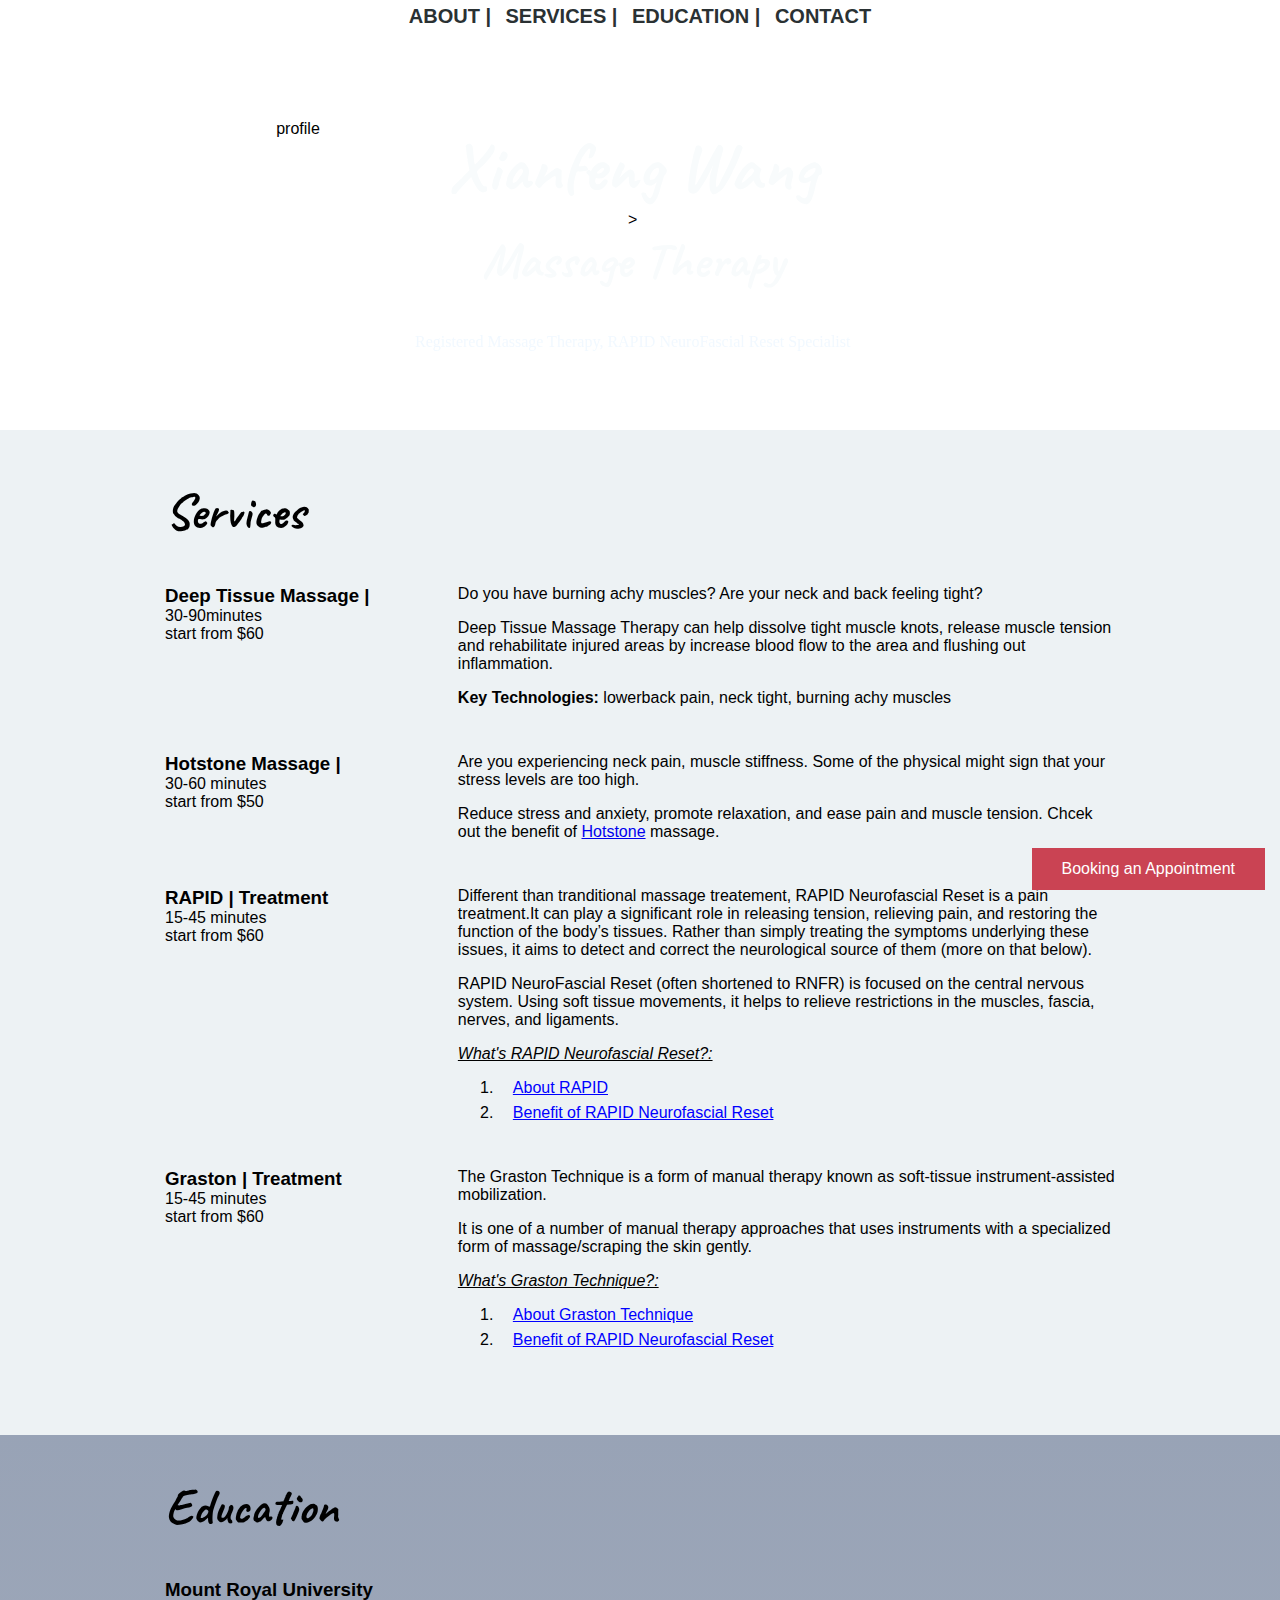
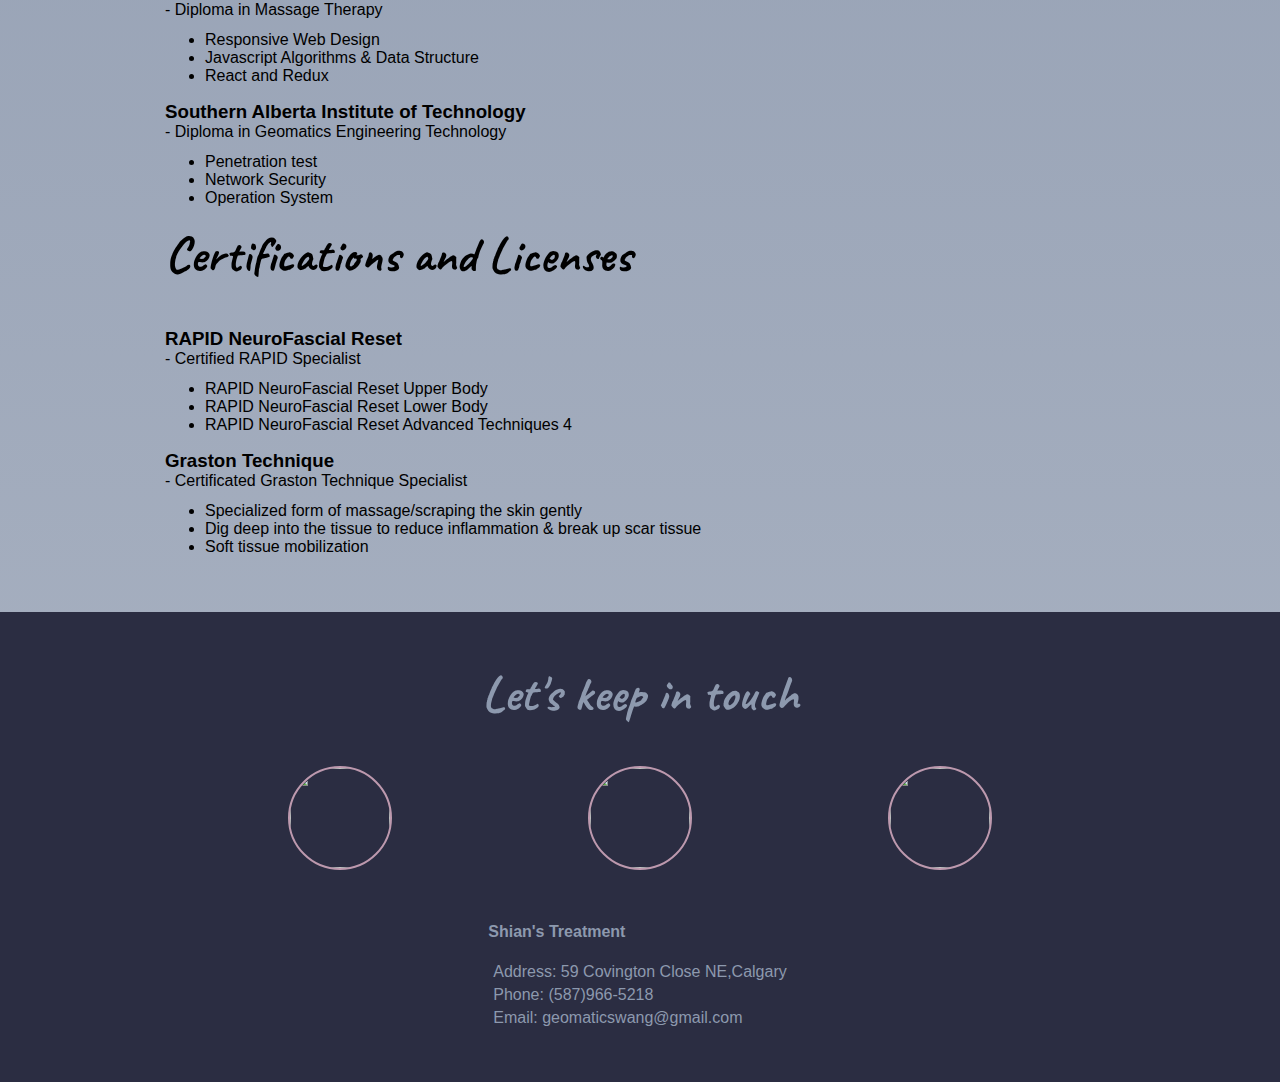
==== index.html @ 2686376d "initial commit" ====
<!DOCTYPE html>
<html lang="en">
<head>
    <meta charset="UTF-8">
    <meta http-equiv="X-UA-Compatible" content="IE=edge">
    <meta name="viewport" content="width=device-width, initial-scale=1.0">
    <title>Shian's page</title>
    <link href="style.css" rel="stylesheet" type="text/css">
    <link href="https://fonts.googleapis.com/css?family=Caveat|Open_Sans:400,700" rel="stylesheet">
</head>
<body>  <!------------------------introduce----------------------------------->
   <header>
      <nav>
        <a href="about">About  |  </a>
        <a href="services">Services  |  </a>
        <a href="education">Education  |  </a>
        <a href="contact">Contact</a>
      </nav>
      <div class="content-wrap">
         <img class="profile-img" src="./assets/shian3.png" alt="profile">
         <div>
            <h1>Xianfeng Wang</h1>>
            <h2>Massage Therapy</h2>
            <p>Registered Massage Therapy, RAPID NeuroFascial Reset Specialist</p>
         </div>
         <a href="./assets/link/main.html" download class="btn download" target="_blank">Booking an Appointment</a>
         <a href="./assets/link/main.html" download class="btn download" target="_blank">Booking an Appointment</a>
      </div>
   </header>
</body>
<main> <!------------------------services----------------------------------->
       <section id="services" class="services">
          <div class="work-wrapper">
              <h2>Services</h2>
              <!----------------------service 1------------------------>
              <div class="job-wrapper">
                <div>
                    <h3>Deep Tissue Massage | </h3>
                    <p>30-90minutes</p>
                    <p>start from $60</p>
                </div>
                <div class="job-description">
                    <p>Do you have burning achy muscles? Are your neck and back feeling tight?</p>
                    <p>Deep Tissue Massage Therapy can help dissolve tight muscle knots, release muscle tension and rehabilitate injured areas by increase blood flow to the area and flushing out inflammation. </p>
                    <p><strong>Key Technologies: </strong>lowerback pain, neck tight, burning achy muscles</p>
                </div>
              </div>
              <!----------------------service 2------------------------>
              <div class="job-wrapper">
                <div>
                    <h3>Hotstone Massage | </h3>
                    <p>30-60 minutes</p>
                    <p>start from $50</p>
                </div>
                <div class="job-description">
                    <p>Are you experiencing neck pain, muscle stiffness. Some of the physical might sign that your stress levels are too high.</p>
                    <p>Reduce stress and anxiety, promote relaxation, and ease pain and muscle tension. Chcek out the benefit of <a href="https://www.healthline.com/health/hot-stone-massage">Hotstone</a> massage.</p>

                </div>
              </div>
              <!----------------------service 3------------------------>
              <div class="job-wrapper">
                <div>
                    <h3>RAPID | Treatment</h3>
                    <p>15-45 minutes</p>
                    <p>start from $60</p>
                </div>
                <div class="job-description">
                     <p>Different than tranditional massage treatement, RAPID Neurofascial Reset is a pain treatment.It can play a significant role in releasing tension, relieving pain, and restoring the function of the body’s tissues. Rather than simply treating the symptoms underlying these issues, it aims to detect and correct the neurological source of them (more on that below).</p>
                     <p>RAPID NeuroFascial Reset (often shortened to RNFR) is focused on the central nervous system. Using soft tissue movements, it helps to relieve restrictions in the muscles, fascia, nerves, and ligaments.</p>
                     <p><em><u>What's RAPID Neurofascial Reset?: </u></em></p>
                     <ol>
                         <li><a href="https://www.rapidnfr.com/what-is-rapid">About RAPID</a></li>
                         <li><a href="https://www.healthline.com/health/hot-stone-massage"> Benefit of RAPID Neurofascial Reset</a></li>
                     </ol>
                </div>
              </div>
              <!----------------------service 4------------------------>
              <div class="job-wrapper">
                <div>
                    <h3>Graston | Treatment</h3>
                    <p>15-45 minutes</p>
                    <p>start from $60</p>
                </div>
                <div class="job-description">
                     <p>The Graston Technique is a form of manual therapy known as soft-tissue instrument-assisted mobilization.</p>
                     <p>It is one of a number of manual therapy approaches that uses instruments with a specialized form of massage/scraping the skin gently.</p>
                     <p><em><u>What's Graston Technique?: </u></em></p>
                     <ol>
                         <li><a href="https://grastontechnique.com/">About Graston Technique</a></li>
                         <li><a href="https://www.spine-health.com/treatment/chiropractic/graston-technique-instrument-assisted-soft-tissue-manual-therapy-back-pain"> Benefit of RAPID Neurofascial Reset</a></li>
                     </ol>
                </div>
              </div>
          </div>
       </section>
       <!-------------------Education---------------------------->
       <section id="education" class="education">
           <div class="education-wrapper">
            <h2>Education</h2>
            <!----------------School 1--------------->
            <h3>Mount Royal University</h3>
            <p>- Diploma in Massage Therapy</p>
            <ul>
                <li>Responsive Web Design</li>
                <li>Javascript Algorithms & Data Structure</li>
                <li>React and Redux</li>
            </ul>
            <!----------------School 2--------------->
            <h3>Southern Alberta Institute of Technology</h3>
            <p>- Diploma in Geomatics Engineering Technology</p>
            <ul>
                <li>Penetration test</li>
                <li>Network Security</li>
                <li>Operation System</li>
            </ul>
            <h2>Certifications and Licenses</h2>
            <!----------------training 1--------------->
            <h3>RAPID NeuroFascial Reset</h3>
            <p>- Certified RAPID Specialist</p>
            <ul>
                <li>RAPID NeuroFascial Reset Upper Body</li>
                <li>RAPID NeuroFascial Reset Lower Body</li>
                <li>RAPID NeuroFascial Reset Advanced Techniques 4</li>
            </ul>
            <!----------------training 2--------------->
            <h3>Graston Technique</h3>
            <p>- Certificated Graston Technique Specialist</p>
            <ul>
                <li>Specialized form of massage/scraping the skin gently</li>
                <li>Dig deep into the tissue to reduce inflammation & break up scar tissue</li>
                <li>Soft tissue mobilization</li>
            </ul>

           </div>
       </section>
</main>
<!-------------- footer and contact info--------------->
<footer id="contact">
   <div class="contact-wrapper">
      <h2>Let's keep in touch</h2>
      <div class="contact-buttons">
          <a href="file:///C:/Users/Mapsound/Desktop/Web%20application/0-CV/Shian/assets/link/main.html" target="_blank" rel="noopener"><img class="media-pic" src="./assets/mas02.jpg"></a>
          <a href="https://github.com/mapsound?tab=projects" target="_blank" rel="noopener"><img class="media-pic" src="./assets/ins_logo.png"></a>
          <a href="https://www.linkedin.com/in/mapsound-undefined-3a2346233/" target="_blank" rel="noopener"><img class="media-pic" src="./assets/fb_logo.png"></a>
      </div>
      <div class="endding">
          <h4>Shian's Treatment </h4>
          <p>Address: 59 Covington Close NE,Calgary</p>
          <p>Phone: (587)966-5218</p>
          <p>Email: geomaticswang@gmail.com</p>
      </div>
   </div>
</footer>
</html>
---- style.css ----
/*color
#2B2D42 - Dark blue
#8D99AE - Light blue
#EDF2F4 - Blue to white
#EF233C - Red*/

/*----------------------Global styles---------------------------*/
body{
    font-family:'Open Sans', sans-serif;
    margin: 0;
}

h1, h2{
    font-family:'caveat', cursive;
    font-weight:700;
}

h1{
    font-size: 70px;
}

h2{
    font-size: 50px;
    margin-top:0;
}

h3{
    margin:0;
}

/*----------------------Navigation---------------------------*/
nav{
    text-align:center;
    position:fixed;
    width:100%;
    background-color: white;
    top:0;
}

nav a{
    display: inline-block;
    margin: 5px;
    text-decoration: none;
    font-weight: 700;
    font-size:20px;
    text-transform:uppercase;
    color: #2a3133;
}

@media (mid-width:440px){
    nav a{
        margin:14px;
        font-size:16px;
    }
}

/*----------------------Header only---------------------------*/
header{
    position:relative;
    padding-top: 60px;
    text-align:center;
    /*background-color: #3b6791;*/
    background:url("./assets/graston1.jpg");
    /*color:8D99AE;*/
}

header h1, header h2{
    color:#f8fbfc
}

header p{
    color:aliceblue;
    font-family:'Trebuchet MS';
    opacity: 0.9;
}

h1{
    margin:0;
}

.content-wrap{
    display:flex;
    align-items: center;
    flex-direction: column;  /*手机屏幕*/
    margin:0 auto;
    padding: 60px 50px;
    max-width:950px;
    overflow:hidden;
}

@media (min-width:935px){
    .content-wrap{
        flex-direction: row;  /*宽屏要flex-direction变成row*/
    }
}

/*手机屏幕上width height 分别是150 pixel, border-radius 50%可以让一个正方形image变成圆形*/
.profile-img{
    width:150px;
    height:150px;
    border-radius:50%;
}

@media(min-width:440px){
    .profile-img{
    width:200px;
    height:200px;  
    }
}

@media(min-width:935px){
    .profile-img{
    width:250px;
    height:250px;  
    }
}

.btn{
    text-decoration: none;
    background-color: #ca4353;
    color:white;
    padding:0 5px 0 5px;
    

}

@media(min-width:440px){
    .btn{
        padding:12px;
        padding-left: 30px;
        padding-right: 30px;
    }
}

.download{
    position:absolute;
    right:15px;
    bottom:10px;
    position: fixed;
}

/*----------------------------Work-----------------------------*/
.services{
    padding-top:50px;
    padding-bottom: 40px;
    background-color:#EDF2F4
}

.work-wrapper{
    margin:0 auto;   /*居中，就是0 auto*/
    padding:0 30px; 
    max-width:950px;  /*在宽屏上就不会过长*/

}

/*短屏幕上显示就是Block*/
.job-wrapper{
    display:block;
    padding-bottom: 30px;
}

/*935px屏幕上要变成grip,最后出来短屏幕就是上下结构（公司，经验），长屏就是左右结构 */
@media (min-width:935px){
    .job-wrapper{
        display: grid;
        grid-template-columns:1fr 2.5fr;   /*grid值得深入研究，1：2.5关系*/
        column-gap:30px;
    }
}
h3~p{
    margin:0;
}

@media (min-width:935px){
    .job-description p:first-of-type {  /*job description下面第一个p*/
         margin-top: 0;
    }
}

ol li{
    margin:7px 0;
    padding-left:15px;
}

ol li a{
    color:blue;
}
/*------------------------Education-----------------------*/

.education{
    padding:40px 0;
    background: linear-gradient(rgba(141, 153, 174, 0.9), rgba(141, 153, 174, 0.8)),  /*渐变效果*/
    url(./assets/shian1.jpg) no-repeat fixed;   /*没有fix的话，鼠标移动图片不会跟着移动*/
    background-size: cover;
}

.education-wrapper{
    margin:0 auto;   /*居中，就是0 auto*/
    padding:0 30px; 
    max-width:950px;  /*在宽屏上就不会过长*/
}

ul{
    margin-top: 12px;
}
/*------------------------Footer-----------------------*/
footer{
    text-align:center;
    background-color: #2B2D42;
    color:#8D99AE;
}

.contact-wrapper{
    margin:0 auto;
    padding:50px 0;
    max-width:900px;
}

.contact-buttons{
    display:flex;
    flex-direction:row;
    justify-content:space-around;
}

.media-pic{
    width:100px;
    height:100px;
    border-radius: 50%;
    border:#BD99AE solid 2px;
}

.media-pic:hover{
    transform:scale(1.1);
}

p+h3{
    margin-top:30px;
}

footer p{
    margin-top:50px;
}

.endding{
    padding-top: 30px;
    display: inline-block;
    text-align:left;
}

.endding h4~p{
    margin:5px;
}
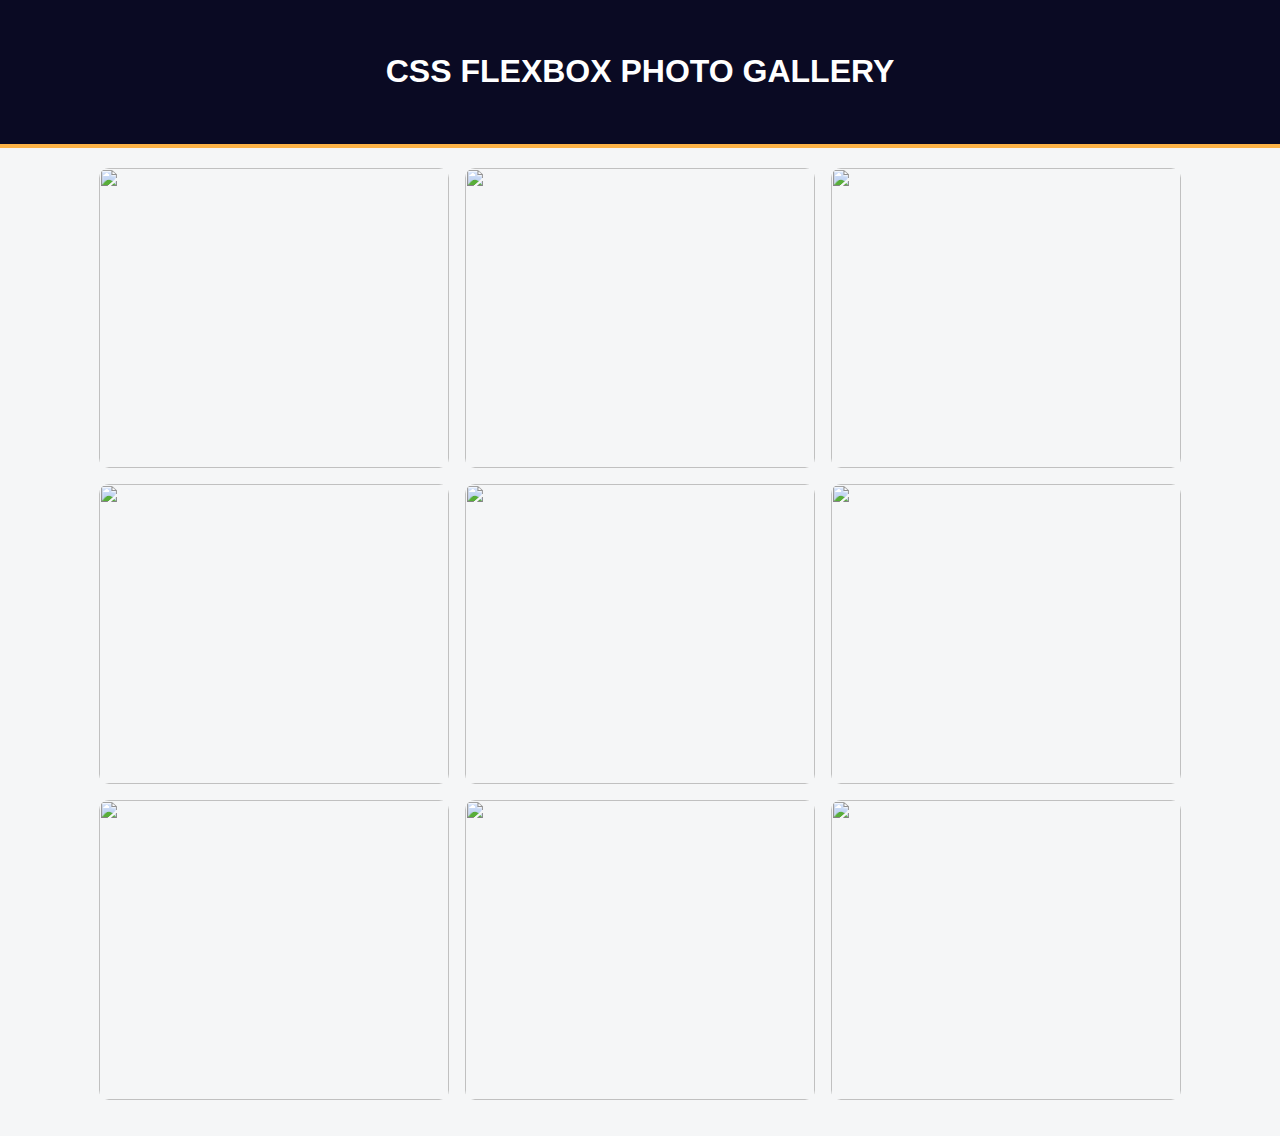
==== commit 1a1d1204: "Update index.html" ====
--- a/index.html
+++ b/index.html
@@ -1,155 +1,25 @@
 <!DOCTYPE html>
 <html lang="en">
-<head>
-    <meta charset="UTF-8">
-    <meta http-equiv="X-UA-Compatible" content="IE=edge">
+  <head>
+    <meta charset="utf-8">
     <meta name="viewport" content="width=device-width, initial-scale=1.0">
-    <title>Shian's page</title>
-    <link href="style.css" rel="stylesheet" type="text/css">
-    <link href="https://fonts.googleapis.com/css?family=Caveat|Open_Sans:400,700" rel="stylesheet">
-</head>
-<body>  <!------------------------introduce----------------------------------->
-   <header>
-      <nav>
-        <a href="about">About  |  </a>
-        <a href="services">Services  |  </a>
-        <a href="education">Education  |  </a>
-        <a href="contact">Contact</a>
-      </nav>
-      <div class="content-wrap">
-         <img class="profile-img" src="./assets/shian3.png" alt="profile">
-         <div>
-            <h1>Xianfeng Wang</h1>>
-            <h2>Massage Therapy</h2>
-            <p>Registered Massage Therapy, RAPID NeuroFascial Reset Specialist</p>
-         </div>
-         <a href="./assets/link/main.html" download class="btn download" target="_blank">Booking an Appointment</a>
-         <a href="./assets/link/main.html" download class="btn download" target="_blank">Booking an Appointment</a>
-      </div>
-   </header>
-</body>
-<main> <!------------------------services----------------------------------->
-       <section id="services" class="services">
-          <div class="work-wrapper">
-              <h2>Services</h2>
-              <!----------------------service 1------------------------>
-              <div class="job-wrapper">
-                <div>
-                    <h3>Deep Tissue Massage | </h3>
-                    <p>30-90minutes</p>
-                    <p>start from $60</p>
-                </div>
-                <div class="job-description">
-                    <p>Do you have burning achy muscles? Are your neck and back feeling tight?</p>
-                    <p>Deep Tissue Massage Therapy can help dissolve tight muscle knots, release muscle tension and rehabilitate injured areas by increase blood flow to the area and flushing out inflammation. </p>
-                    <p><strong>Key Technologies: </strong>lowerback pain, neck tight, burning achy muscles</p>
-                </div>
-              </div>
-              <!----------------------service 2------------------------>
-              <div class="job-wrapper">
-                <div>
-                    <h3>Hotstone Massage | </h3>
-                    <p>30-60 minutes</p>
-                    <p>start from $50</p>
-                </div>
-                <div class="job-description">
-                    <p>Are you experiencing neck pain, muscle stiffness. Some of the physical might sign that your stress levels are too high.</p>
-                    <p>Reduce stress and anxiety, promote relaxation, and ease pain and muscle tension. Chcek out the benefit of <a href="https://www.healthline.com/health/hot-stone-massage">Hotstone</a> massage.</p>
-
-                </div>
-              </div>
-              <!----------------------service 3------------------------>
-              <div class="job-wrapper">
-                <div>
-                    <h3>RAPID | Treatment</h3>
-                    <p>15-45 minutes</p>
-                    <p>start from $60</p>
-                </div>
-                <div class="job-description">
-                     <p>Different than tranditional massage treatement, RAPID Neurofascial Reset is a pain treatment.It can play a significant role in releasing tension, relieving pain, and restoring the function of the body’s tissues. Rather than simply treating the symptoms underlying these issues, it aims to detect and correct the neurological source of them (more on that below).</p>
-                     <p>RAPID NeuroFascial Reset (often shortened to RNFR) is focused on the central nervous system. Using soft tissue movements, it helps to relieve restrictions in the muscles, fascia, nerves, and ligaments.</p>
-                     <p><em><u>What's RAPID Neurofascial Reset?: </u></em></p>
-                     <ol>
-                         <li><a href="https://www.rapidnfr.com/what-is-rapid">About RAPID</a></li>
-                         <li><a href="https://www.healthline.com/health/hot-stone-massage"> Benefit of RAPID Neurofascial Reset</a></li>
-                     </ol>
-                </div>
-              </div>
-              <!----------------------service 4------------------------>
-              <div class="job-wrapper">
-                <div>
-                    <h3>Graston | Treatment</h3>
-                    <p>15-45 minutes</p>
-                    <p>start from $60</p>
-                </div>
-                <div class="job-description">
-                     <p>The Graston Technique is a form of manual therapy known as soft-tissue instrument-assisted mobilization.</p>
-                     <p>It is one of a number of manual therapy approaches that uses instruments with a specialized form of massage/scraping the skin gently.</p>
-                     <p><em><u>What's Graston Technique?: </u></em></p>
-                     <ol>
-                         <li><a href="https://grastontechnique.com/">About Graston Technique</a></li>
-                         <li><a href="https://www.spine-health.com/treatment/chiropractic/graston-technique-instrument-assisted-soft-tissue-manual-therapy-back-pain"> Benefit of RAPID Neurofascial Reset</a></li>
-                     </ol>
-                </div>
-              </div>
-          </div>
-       </section>
-       <!-------------------Education---------------------------->
-       <section id="education" class="education">
-           <div class="education-wrapper">
-            <h2>Education</h2>
-            <!----------------School 1--------------->
-            <h3>Mount Royal University</h3>
-            <p>- Diploma in Massage Therapy</p>
-            <ul>
-                <li>Responsive Web Design</li>
-                <li>Javascript Algorithms & Data Structure</li>
-                <li>React and Redux</li>
-            </ul>
-            <!----------------School 2--------------->
-            <h3>Southern Alberta Institute of Technology</h3>
-            <p>- Diploma in Geomatics Engineering Technology</p>
-            <ul>
-                <li>Penetration test</li>
-                <li>Network Security</li>
-                <li>Operation System</li>
-            </ul>
-            <h2>Certifications and Licenses</h2>
-            <!----------------training 1--------------->
-            <h3>RAPID NeuroFascial Reset</h3>
-            <p>- Certified RAPID Specialist</p>
-            <ul>
-                <li>RAPID NeuroFascial Reset Upper Body</li>
-                <li>RAPID NeuroFascial Reset Lower Body</li>
-                <li>RAPID NeuroFascial Reset Advanced Techniques 4</li>
-            </ul>
-            <!----------------training 2--------------->
-            <h3>Graston Technique</h3>
-            <p>- Certificated Graston Technique Specialist</p>
-            <ul>
-                <li>Specialized form of massage/scraping the skin gently</li>
-                <li>Dig deep into the tissue to reduce inflammation & break up scar tissue</li>
-                <li>Soft tissue mobilization</li>
-            </ul>
-
-           </div>
-       </section>
-</main>
-<!-------------- footer and contact info--------------->
-<footer id="contact">
-   <div class="contact-wrapper">
-      <h2>Let's keep in touch</h2>
-      <div class="contact-buttons">
-          <a href="file:///C:/Users/Mapsound/Desktop/Web%20application/0-CV/Shian/assets/link/main.html" target="_blank" rel="noopener"><img class="media-pic" src="./assets/mas02.jpg"></a>
-          <a href="https://github.com/mapsound?tab=projects" target="_blank" rel="noopener"><img class="media-pic" src="./assets/ins_logo.png"></a>
-          <a href="https://www.linkedin.com/in/mapsound-undefined-3a2346233/" target="_blank" rel="noopener"><img class="media-pic" src="./assets/fb_logo.png"></a>
-      </div>
-      <div class="endding">
-          <h4>Shian's Treatment </h4>
-          <p>Address: 59 Covington Close NE,Calgary</p>
-          <p>Phone: (587)966-5218</p>
-          <p>Email: geomaticswang@gmail.com</p>
-      </div>
-   </div>
-</footer>
+    <title>Photo Gallery</title>
+    <link rel="stylesheet" href="style.css">
+  </head>
+  <body>
+    <header class="header">
+      <h1>css flexbox photo gallery</h1>
+    </header>
+    <div class="gallery">
+      <img src="./assets/cat01.jpg">
+      <img src="./assets/cat02.jpg">
+      <img src="./assets/cat03.jpg">
+      <img src="./assets/cat04.jpg">
+      <img src="./assets/cat05.jpg">
+      <img src="./assets/cat06.jpg">
+      <img src="./assets/cat07.jpg">
+      <img src="./assets/cat08.jpg">
+      <img src="./assets/cat09.jpg">
+    </div>
+  </body>
 </html>
--- a/style.css
+++ b/style.css
@@ -1,253 +1,43 @@
-/*color
-#2B2D42 - Dark blue
-#8D99AE - Light blue
-#EDF2F4 - Blue to white
-#EF233C - Red*/
-
-/*----------------------Global styles---------------------------*/
-body{
-    font-family:'Open Sans', sans-serif;
-    margin: 0;
+* {
+  box-sizing: border-box;
 }
 
-h1, h2{
-    font-family:'caveat', cursive;
-    font-weight:700;
+body {
+  margin: 0;
+  font-family: sans-serif;
+  background: #f5f6f7;
 }
 
-h1{
-    font-size: 70px;
+.header {
+  text-align: center;
+  text-transform: uppercase;
+  padding: 32px;
+  background-color: #0a0a23;
+  color: #fff;
+  border-bottom: 4px solid #fdb347;
 }
 
-h2{
-    font-size: 50px;
-    margin-top:0;
+.gallery {
+  display: flex;
+  flex-direction: row;
+  flex-wrap: wrap;
+  justify-content: center;
+  align-items: center;
+  gap: 16px;
+  max-width: 1400px;
+  margin: 0 auto;
+  padding: 20px 10px;
 }
 
-h3{
-    margin:0;
+.gallery img {
+  width: 100%;
+  max-width: 350px;
+  height: 300px;
+  object-fit: cover;
+  border-radius: 10px;
 }
 
-/*----------------------Navigation---------------------------*/
-nav{
-    text-align:center;
-    position:fixed;
-    width:100%;
-    background-color: white;
-    top:0;
+.gallery::after {
+  content: "";
+  width: 350px;
 }
-
-nav a{
-    display: inline-block;
-    margin: 5px;
-    text-decoration: none;
-    font-weight: 700;
-    font-size:20px;
-    text-transform:uppercase;
-    color: #2a3133;
-}
-
-@media (mid-width:440px){
-    nav a{
-        margin:14px;
-        font-size:16px;
-    }
-}
-
-/*----------------------Header only---------------------------*/
-header{
-    position:relative;
-    padding-top: 60px;
-    text-align:center;
-    /*background-color: #3b6791;*/
-    background:url("./assets/graston1.jpg");
-    /*color:8D99AE;*/
-}
-
-header h1, header h2{
-    color:#f8fbfc
-}
-
-header p{
-    color:aliceblue;
-    font-family:'Trebuchet MS';
-    opacity: 0.9;
-}
-
-h1{
-    margin:0;
-}
-
-.content-wrap{
-    display:flex;
-    align-items: center;
-    flex-direction: column;  /*手机屏幕*/
-    margin:0 auto;
-    padding: 60px 50px;
-    max-width:950px;
-    overflow:hidden;
-}
-
-@media (min-width:935px){
-    .content-wrap{
-        flex-direction: row;  /*宽屏要flex-direction变成row*/
-    }
-}
-
-/*手机屏幕上width height 分别是150 pixel, border-radius 50%可以让一个正方形image变成圆形*/
-.profile-img{
-    width:150px;
-    height:150px;
-    border-radius:50%;
-}
-
-@media(min-width:440px){
-    .profile-img{
-    width:200px;
-    height:200px;  
-    }
-}
-
-@media(min-width:935px){
-    .profile-img{
-    width:250px;
-    height:250px;  
-    }
-}
-
-.btn{
-    text-decoration: none;
-    background-color: #ca4353;
-    color:white;
-    padding:0 5px 0 5px;
-    
-
-}
-
-@media(min-width:440px){
-    .btn{
-        padding:12px;
-        padding-left: 30px;
-        padding-right: 30px;
-    }
-}
-
-.download{
-    position:absolute;
-    right:15px;
-    bottom:10px;
-    position: fixed;
-}
-
-/*----------------------------Work-----------------------------*/
-.services{
-    padding-top:50px;
-    padding-bottom: 40px;
-    background-color:#EDF2F4
-}
-
-.work-wrapper{
-    margin:0 auto;   /*居中，就是0 auto*/
-    padding:0 30px; 
-    max-width:950px;  /*在宽屏上就不会过长*/
-
-}
-
-/*短屏幕上显示就是Block*/
-.job-wrapper{
-    display:block;
-    padding-bottom: 30px;
-}
-
-/*935px屏幕上要变成grip,最后出来短屏幕就是上下结构（公司，经验），长屏就是左右结构 */
-@media (min-width:935px){
-    .job-wrapper{
-        display: grid;
-        grid-template-columns:1fr 2.5fr;   /*grid值得深入研究，1：2.5关系*/
-        column-gap:30px;
-    }
-}
-h3~p{
-    margin:0;
-}
-
-@media (min-width:935px){
-    .job-description p:first-of-type {  /*job description下面第一个p*/
-         margin-top: 0;
-    }
-}
-
-ol li{
-    margin:7px 0;
-    padding-left:15px;
-}
-
-ol li a{
-    color:blue;
-}
-/*------------------------Education-----------------------*/
-
-.education{
-    padding:40px 0;
-    background: linear-gradient(rgba(141, 153, 174, 0.9), rgba(141, 153, 174, 0.8)),  /*渐变效果*/
-    url(./assets/shian1.jpg) no-repeat fixed;   /*没有fix的话，鼠标移动图片不会跟着移动*/
-    background-size: cover;
-}
-
-.education-wrapper{
-    margin:0 auto;   /*居中，就是0 auto*/
-    padding:0 30px; 
-    max-width:950px;  /*在宽屏上就不会过长*/
-}
-
-ul{
-    margin-top: 12px;
-}
-/*------------------------Footer-----------------------*/
-footer{
-    text-align:center;
-    background-color: #2B2D42;
-    color:#8D99AE;
-}
-
-.contact-wrapper{
-    margin:0 auto;
-    padding:50px 0;
-    max-width:900px;
-}
-
-.contact-buttons{
-    display:flex;
-    flex-direction:row;
-    justify-content:space-around;
-}
-
-.media-pic{
-    width:100px;
-    height:100px;
-    border-radius: 50%;
-    border:#BD99AE solid 2px;
-}
-
-.media-pic:hover{
-    transform:scale(1.1);
-}
-
-p+h3{
-    margin-top:30px;
-}
-
-footer p{
-    margin-top:50px;
-}
-
-.endding{
-    padding-top: 30px;
-    display: inline-block;
-    text-align:left;
-}
-
-.endding h4~p{
-    margin:5px;
-}
-
